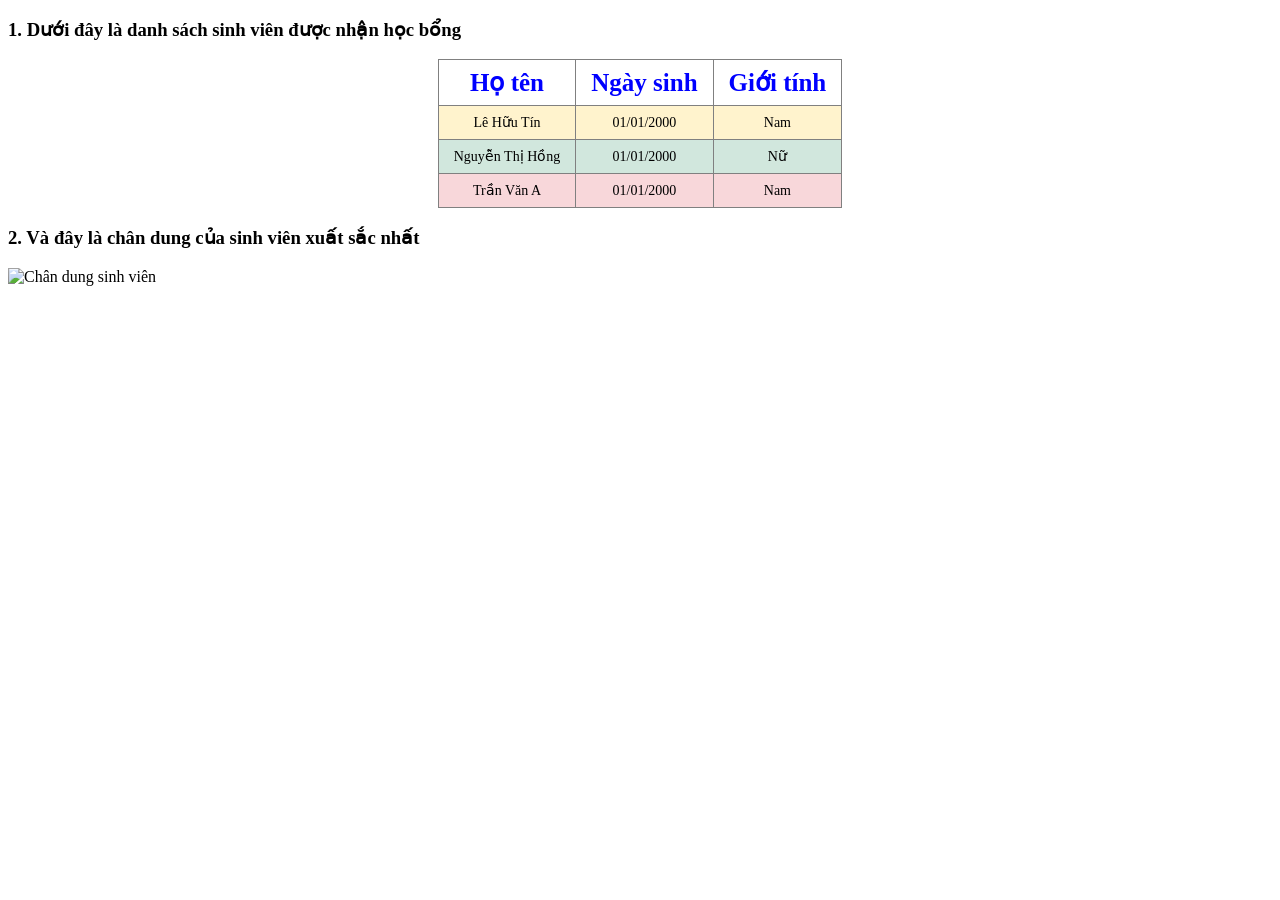
==== bai1.html @ 4f95b4e0 "khoi tao bai 1#" ====
<!DOCTYPE html>
<html lang="en">
<head>
    <meta charset="UTF-8">
    <meta name="viewport" content="width=device-width, initial-scale=1.0">
    <link rel="stylesheet" href="style.css">
    <title>Document</title>
</head>
<body>
    <h3>1. Dưới đây là danh sách sinh viên được nhận học bổng</h3>

    <table border="1">
        <tr>
            <th>Họ tên</th>
            <th>Ngày sinh</th>
            <th>Giới tính</th>
        </tr>
        <tr>
            <td>Lê Hữu Tín</td>
            <td>01/01/2000</td>
            <td>Nam</td>
        </tr>
        <tr>
            <td>Nguyễn Thị Hồng</td>
            <td>01/01/2000</td>
            <td>Nữ</td>
        </tr>
        <tr>
            <td>Trần Văn A</td>
            <td>01/01/2000</td>
            <td>Nam</td>
        </tr>
    </table>

    <h3>2. Và đây là chân dung của sinh viên xuất sắc nhất</h3>
    <img src="https://scontent.fdad3-6.fna.fbcdn.net/v/t39.30808-6/801582042_1059644246856291_31..." alt="Chân dung sinh viên">
</body>
</html>
---- style.css ----
/* style.css */

/* 1. Định dạng bảng ra giữa màn hình */
table {
    margin: 0 auto; /* Căn giữa bảng */
    border-collapse: collapse; /* Gộp viền bảng */
}

/* Khoảng cách lề bên trong các ô */
th, td {
    padding: 8px 15px; /* KHoảng cách trên dưới 8px, trái phải 15px */
    text-align: center; /* Căn giữa nội dung trong ô */
}

/* 2. Dòng tiêu đề: Chữ màu xanh, cỡ chữ 25 */
table tr:first-child th { /* Chọn các ô <th> nằm trong dòng đầu tiên (first-child) của bảng. */
    color: blue;  
    font-size: 25px; /* Chỉnh cỡ chữ 25 */
}

/* 3. Các dòng dữ liệu còn lại: Cỡ chữ 14 */
table tr:not(:first-child) td {
    font-size: 14px;
}

/* 4. Mỗi dòng còn lại một màu nền riêng */
table tr:nth-child(2) {
    background-color: #FFF3CD; /* Dòng 1 (Lê Hữu Tín): Màu vàng nhạt */
}
table tr:nth-child(3) {
    background-color: #D1E7DD; /* Dòng 2 (Nguyễn Thị Hồng): Màu xanh lá nhạt */
}
table tr:nth-child(4) {
    background-color: #F8D7DA; /* Dòng 3 (Trần Văn A): Màu hồng nhạt */
}

/* 5. Khi đưa chuột vào từng dòng (hover) xuất hiện màu khác cho từng dòng */
table tr:nth-child(2):hover {
    background-color: #FFE69C; /* Hover dòng 1 */
}
table tr:nth-child(3):hover {
    background-color: #A3CFBB; /* Hover dòng 2 */
}
table tr:nth-child(4):hover {
    background-color: #F1AEB5; /* Hover dòng 3 */
}
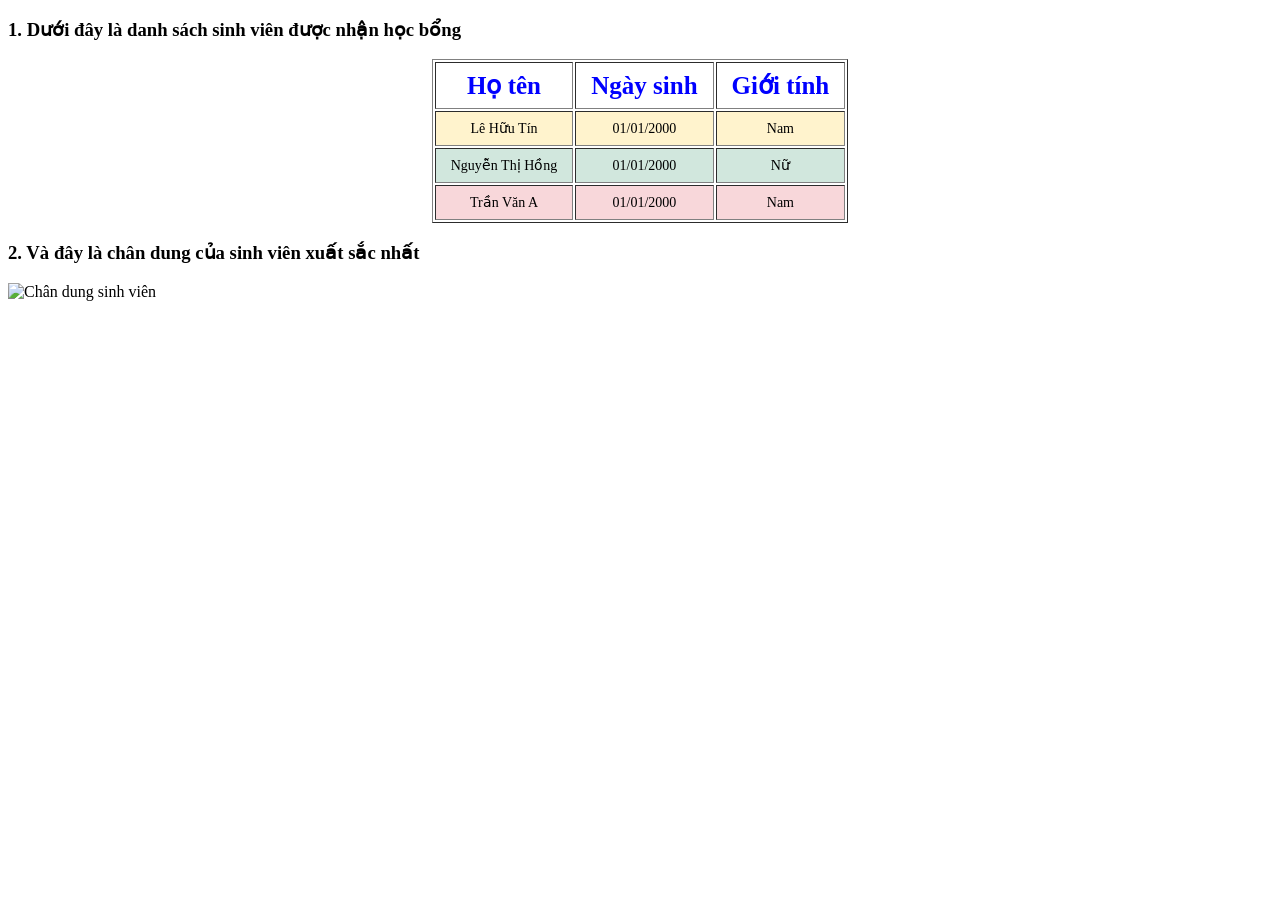
==== commit 510bb570: "update layout css" ====
--- a/bai1.html
+++ b/bai1.html
@@ -9,8 +9,8 @@
 <body>
     <h3>1. Dưới đây là danh sách sinh viên được nhận học bổng</h3>
 
-    <table border="1">
-        <tr>
+    <table border="1"> 
+        <tr> 
             <th>Họ tên</th>
             <th>Ngày sinh</th>
             <th>Giới tính</th>
@@ -20,13 +20,13 @@
             <td>01/01/2000</td>
             <td>Nam</td>
         </tr>
-        <tr>
+        <tr> 
             <td>Nguyễn Thị Hồng</td>
             <td>01/01/2000</td>
             <td>Nữ</td>
         </tr>
         <tr>
-            <td>Trần Văn A</td>
+            <td>Trần Văn A </td>
             <td>01/01/2000</td>
             <td>Nam</td>
         </tr>
@@ -35,4 +35,4 @@
     <h3>2. Và đây là chân dung của sinh viên xuất sắc nhất</h3>
     <img src="https://scontent.fdad3-6.fna.fbcdn.net/v/t39.30808-6/801582042_1059644246856291_31..." alt="Chân dung sinh viên">
 </body>
-</html>+</html> 
--- a/style.css
+++ b/style.css
@@ -3,10 +3,9 @@
 /* 1. Định dạng bảng ra giữa màn hình */
 table {
     margin: 0 auto; /* Căn giữa bảng */
-    border-collapse: collapse; /* Gộp viền bảng */
 }
 
-/* Khoảng cách lề bên trong các ô */
+/* Khoảng cách lề bên trong các ô */ 
 th, td {
     padding: 8px 15px; /* KHoảng cách trên dưới 8px, trái phải 15px */
     text-align: center; /* Căn giữa nội dung trong ô */
@@ -25,23 +24,23 @@
 
 /* 4. Mỗi dòng còn lại một màu nền riêng */
 table tr:nth-child(2) {
-    background-color: #FFF3CD; /* Dòng 1 (Lê Hữu Tín): Màu vàng nhạt */
+    background-color: #FFF3CD; 
 }
 table tr:nth-child(3) {
-    background-color: #D1E7DD; /* Dòng 2 (Nguyễn Thị Hồng): Màu xanh lá nhạt */
+    background-color: #D1E7DD; 
 }
 table tr:nth-child(4) {
-    background-color: #F8D7DA; /* Dòng 3 (Trần Văn A): Màu hồng nhạt */
+    background-color: #F8D7DA;
 }
 
 /* 5. Khi đưa chuột vào từng dòng (hover) xuất hiện màu khác cho từng dòng */
-table tr:nth-child(2):hover {
-    background-color: #FFE69C; /* Hover dòng 1 */
+table tr:nth-child(2):hover {   
+    background-color: #FFE69C;
 }
 table tr:nth-child(3):hover {
-    background-color: #A3CFBB; /* Hover dòng 2 */
+    background-color: #A3CFBB; 
 }
 table tr:nth-child(4):hover {
-    background-color: #F1AEB5; /* Hover dòng 3 */
+    background-color: #F1AEB5;
 }
 
